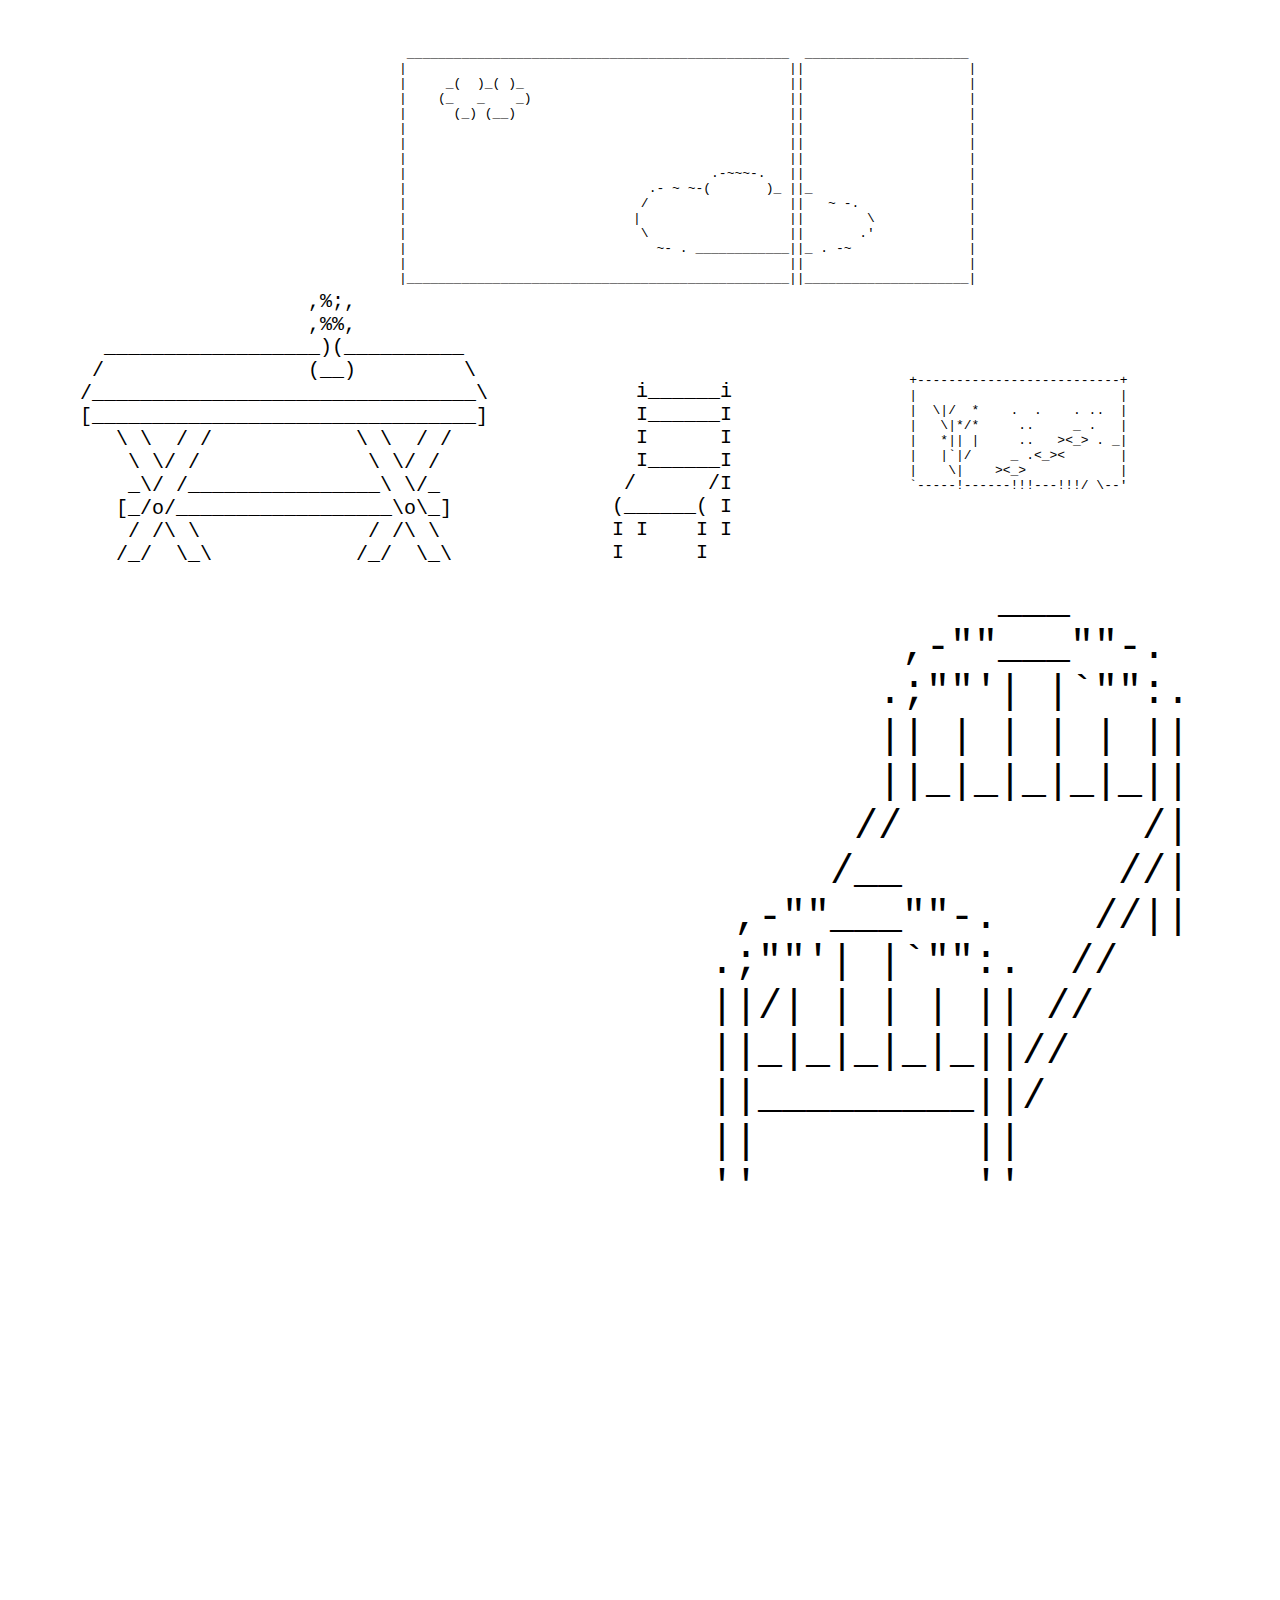
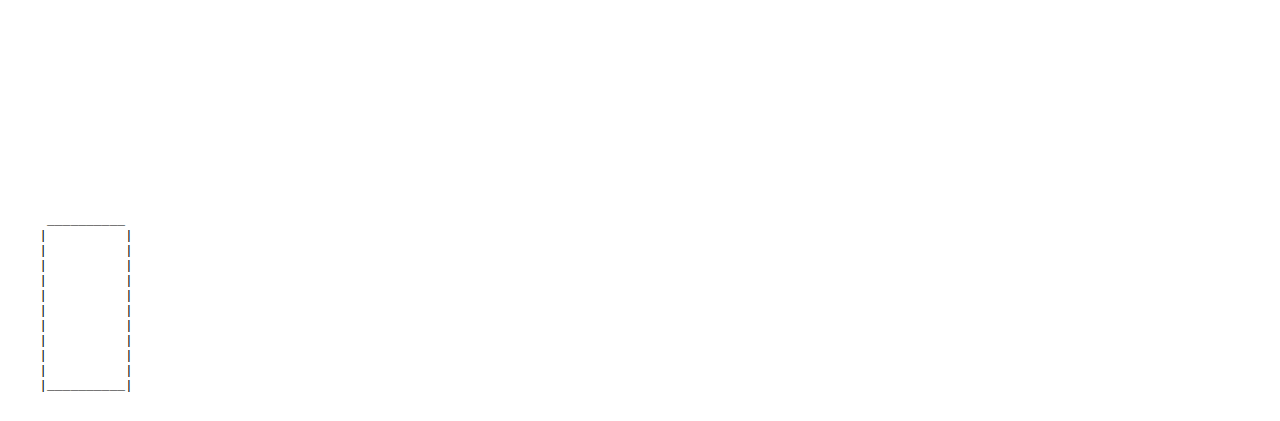
==== kitcheniscorridor/on/index.html @ b330a1b2 "Update index.html" ====
<!DOCTYPE html>
<html>
  <head>
  </head>
<style>
        a{text-decoration: none; color: inherit;}
    a:active{ text-decoration: none; color: inherit;}
    a:visited{text-decoration: none; color: inherit;}

    body{
    animation: fadeInAnimation ease 3s;
    animation-iteration-count: 1;
    animation-fill-mode: forwards;
     }

     @keyframes fadeInAnimation{
    0%{
    opacity:0;
    }
    100%{
    opacity:1;
    }
    }

     .item{
        text-align:left;
        font-family:'Courier New', Courier, monospace;
            }

#window{
    position:absolute;
    top:2vh;
    left:40vh;
}

#chair{
    position:absolute;
    top:40vh;
    left:60vh;
    font-size:20px;
}
#desk{
    position:absolute;
    top:30vh;
    font-size: 20px;;
}

#bed{
    position:absolute;
    top:60vh;
    right:10vh;
    font-size:40px;
}

#door2{
    position:absolute;
    top: 200vh;
}

#fishtank{
    position:absolute;
    top: 40vh;
    right:10vh;
}

/* text animation reference from https://alvarotrigo.com/blog/css-text-animations/*/
.change{
    animation: color-animation 4s linear infinite;
}

.row1{
    --color-1: #0f1cc7;
  --color-2: #3D8DAE;
  --color-3: #a5c3e6;

}

.row2{
    --color-1: #0d099c;
  --color-2: #0e90c7;
  --color-3: #83aaff;
}

.row3{
    --color-1: #3623e0;
  --color-2: #3de7f0;
  --color-3: #5347b3;
}

.row4{
    --color-1: #8681db;
  --color-2: #009ee2;
  --color-3: #423873;
}

.row5{
    --color-1: #035de2;
  --color-2: #3D8DAE;
  --color-3: #919cd8;
}

@keyframes color-animation {
  0%    {color: var(--color-1)}
  32%   {color: var(--color-1)}
  33%   {color: var(--color-2)}
  65%   {color: var(--color-2)}
  66%   {color: var(--color-3)}
  99%   {color: var(--color-3)}
  100%  {color: var(--color-1)}
}
</style>
  <body>
<div id="desk" class="item">
    <pre>
                         ,%;,
                         ,%%,
        __________________)(__________
       /                 (__)         \
      /________________________________\
      [________________________________]
         \ \  / /            \ \  / /
          \ \/ /              \ \/ /
          _\/ /________________\ \/_
         [_/o/__________________\o\_]
          / /\ \              / /\ \
         /_/  \_\            /_/  \_\

    </pre></div>

    <div id="window" class="item"><pre>
        <a href="https://grannysmilkproductsplant.github.io/waterside/kitcheniscorridor/">
      _________________________________________________  _____________________
     |                                                 ||                     |
     |     _(  )_( )_                                  ||                     |
     |    (_   _    _)                                 ||                     |
     |      (_) (__)                                   ||                     |
     |                                                 ||                     |
     |                                                 ||                     |
     |                                                 ||                     |
     |                                       .-~~~-.   ||                     |
     |                               .- ~ ~-(       )_ ||_                    |
     |                              /                  ||   ~ -.              |
     |                             |                   ||        \            |
     |                              \                  ||       .'            |
     |                                ~- . ____________||_ . -~               |
     |                                                 ||                     |
     |_________________________________________________||_____________________|
   
    </a></pre></div>

    <div id="chair" class="item"><pre>
        i______i
        I______I
        I      I
        I______I
       /      /I
      (______( I
      I I    I I
      I      I
    </pre></div>

    <div id="bed" class="item"><pre>
            ___
        ,-""___""-.
       .;""'| |`"":.
       || | | | | ||
       ||_|_|_|_|_||
      //          /|
     /__         //|
 ,-""___""-.    //||
.;""'| |`"":.  //
||/| | | | || //
||_|_|_|_|_||//
||_________||/
||         ||
''         ''
    </pre></div>

    <div id="fishtank" class="item"><pre>
+--------------------------+        
|                          |      
|  \|/  *    <span class ="change row1">.  .    . ..  </span>|
|   \|*/*     <span class ="change row2">..     _ .   </span>|
|   *|| |     <span class ="change row3">..   ><_> . _</span>|
|   |`|/     <span class ="change row4">_ .<_><       </span>|
|    \|    <span class ="change row5">><_>            </span>|
`-----!------!!!---!!!/ \--'
    </pre></div>

    <a id="door2" href = "https://grannysmilkproductsplant.github.io/waterside/kitcheniscorridor/">
        <pre>
     __________
    |          |
    |          |
    |          |
    |          |
    |          |
    |          |
    |          |
    |          |
    |          |
    |          |
    |__________|
    </pre>
    </a>
  </body>
</html>
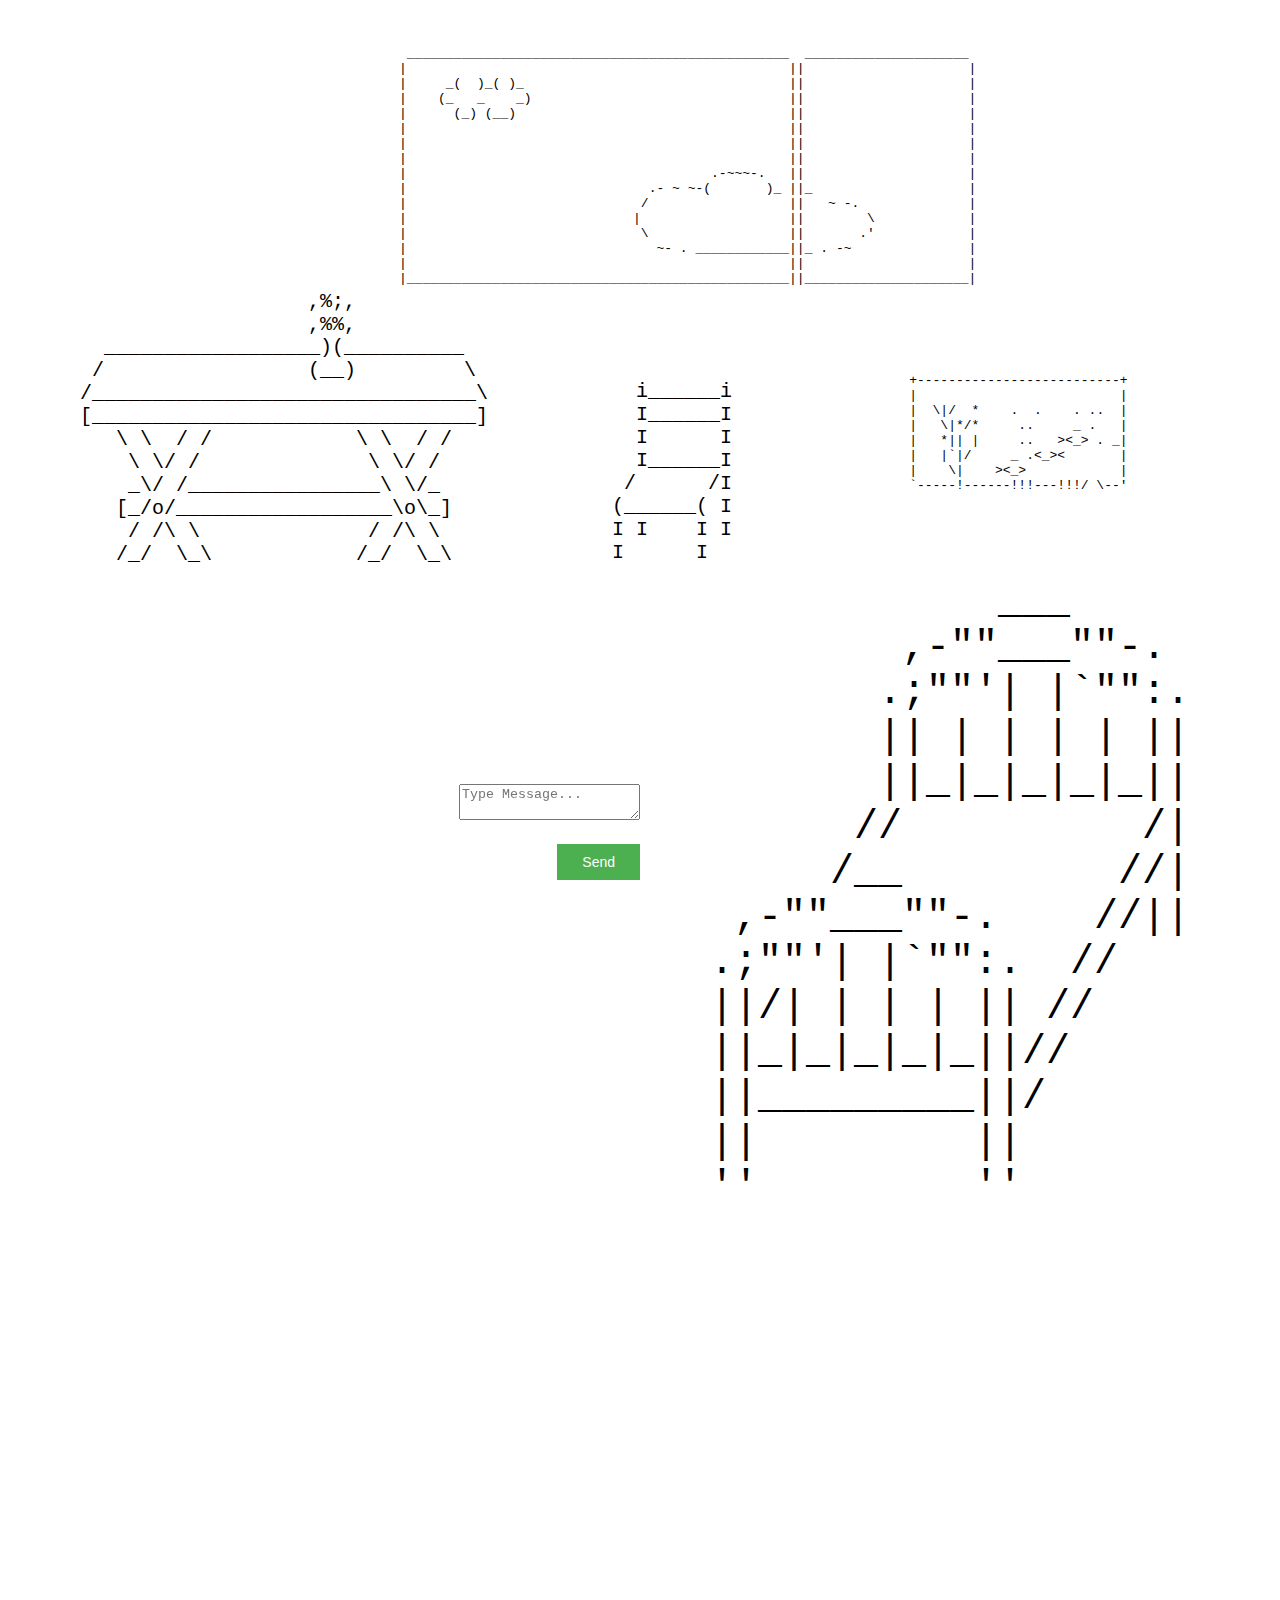
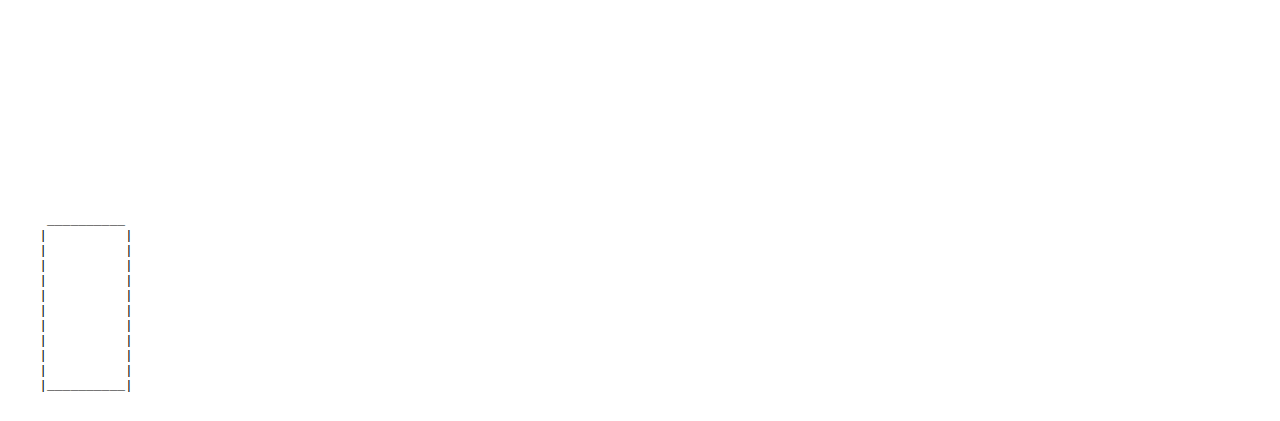
==== commit fc013616: "Update index.html" ====
--- a/kitcheniscorridor/on/index.html
+++ b/kitcheniscorridor/on/index.html
@@ -108,6 +108,29 @@
   99%   {color: var(--color-3)}
   100%  {color: var(--color-1)}
 }
+
+#txbox{
+    position:fixed;
+    right:50%;
+    bottom: 80px;
+}
+
+#btn{
+    position:fixed;
+    right:50%;
+    bottom: 20px;
+    background-color: #4CAF50;
+    border: none;
+    color: white;
+    padding: 10px 25px;
+    text-align: center;
+    text-decoration: none;
+    font-size: 14px;
+    cursor: pointer;}
+
+    #txbox.value{
+        position: fixed;
+    }
 </style>
   <body>
 <div id="desk" class="item">
@@ -128,7 +151,7 @@
     </pre></div>
 
     <div id="window" class="item"><pre>
-        <a href="https://grannysmilkproductsplant.github.io/waterside/kitcheniscorridor/">
+        <a href="https://grannysmilkproductsplant.github.io/waterside/window/">
       _________________________________________________  _____________________
      |                                                 ||                     |
      |     _(  )_( )_                                  ||                     |
@@ -203,5 +226,25 @@
     |__________|
     </pre>
     </a>
+
+
+<div >
+    <textarea name="msg" placeholder="Type Message..." id="txbox"></textarea>
+    <button type="button" id="btn">Send</button>
+    <p class="output" id="out"></p>
+</div>
   </body>
+
+  <script>
+
+    const txt = document.getElementById('txbox');
+    const btn = document.getElementById('btn');
+    const out = document.getElementById('out');
+
+    function printTxt(){
+        out.insertAdjacentTEXT('beforeend', txbox.value);
+    }
+
+    btn.addEventListener('click', printTxt);
+  </script>
 </html>
